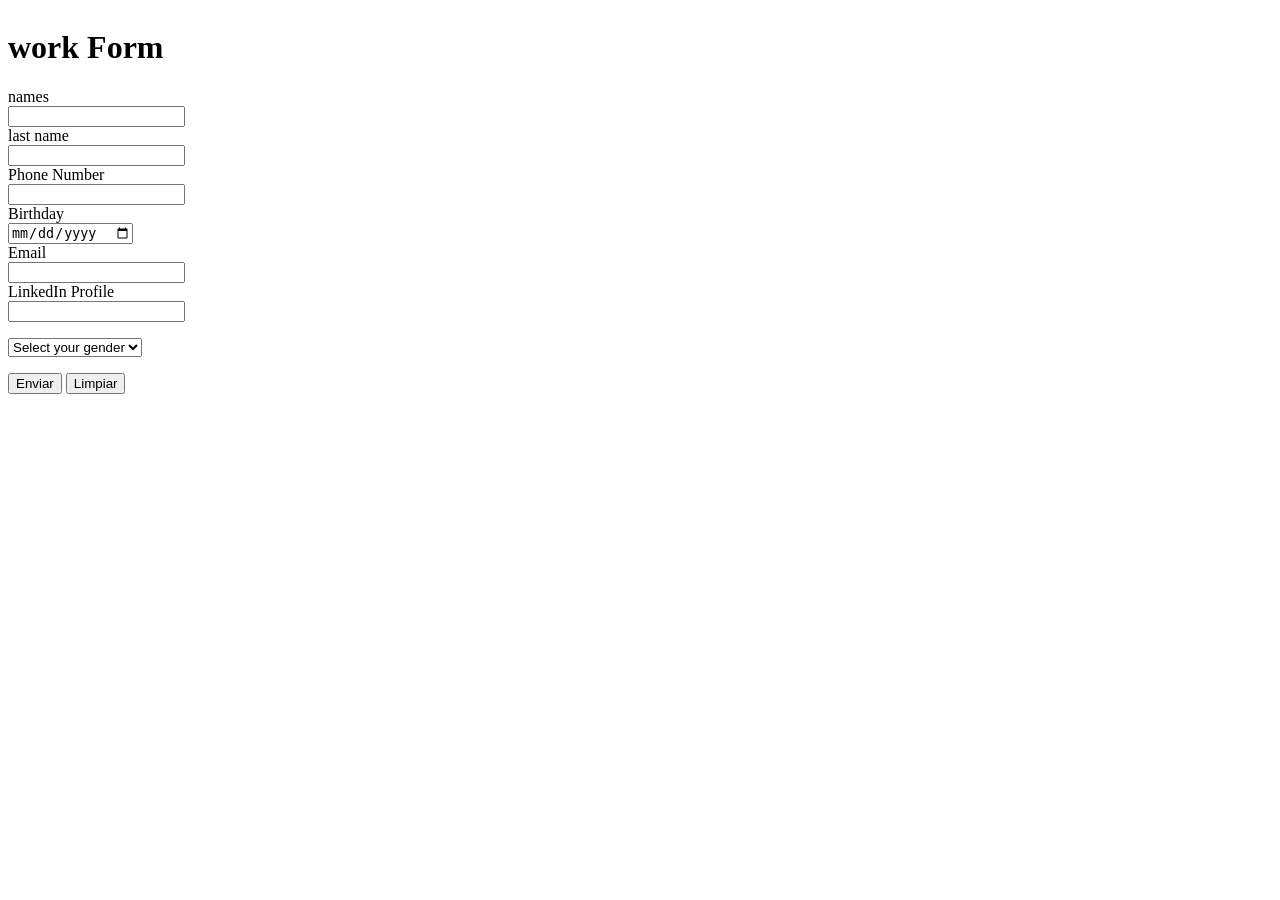
==== Dia 6/index.html @ 6e77ab4b "activity day 6" ====
<!DOCTYPE html>
<html lang="en">
<head>
    <meta charset="UTF-8">
    <meta name="viewport" content="width=device-width, initial-scale=1.0">
    <title>Document</title>
</head>
<body>
<style>

    body{align-content: center;}
</style>


         <h1> work Form </h1>
    <form action="">
        <p>
        <label for="fname">names</label> <br>
        <input type="text" id="fname"
        name="fname" maxlength="40" required> <br>

         <label for="lastname">last name</label> <br>
        <input type="text" id="lastname"
        name="lastname" maxlength="40" required> <br>

         <label for="PhoneNumber">Phone Number</label> <br>
        <input type="tel" id="PhoneNumber"
        name="PhoneNumber" > <br>

        <label for="Birthday">Birthday</label> <br>
        <input type="date" id="Birthday"
        name="Birthday" > <br>

        <label for="Email">Email</label> <br>
        <input type="email" id="Email"
        name="Email" > <br>

        <label for="LinkedIn">LinkedIn Profile</label> <br>
        <input type="url" id="LinkedIn"
        name="LinkedIn" > <br>
<p>

</p>
        <select gender>
            <option>Select your gender</option>
            <option>Female</option>
            <option>Male</option>
        </select>
 
</p>
</p>


        <button type="submit">Enviar</button> <button type="reset">Limpiar</button>
    </form>
   
</body>
</html>
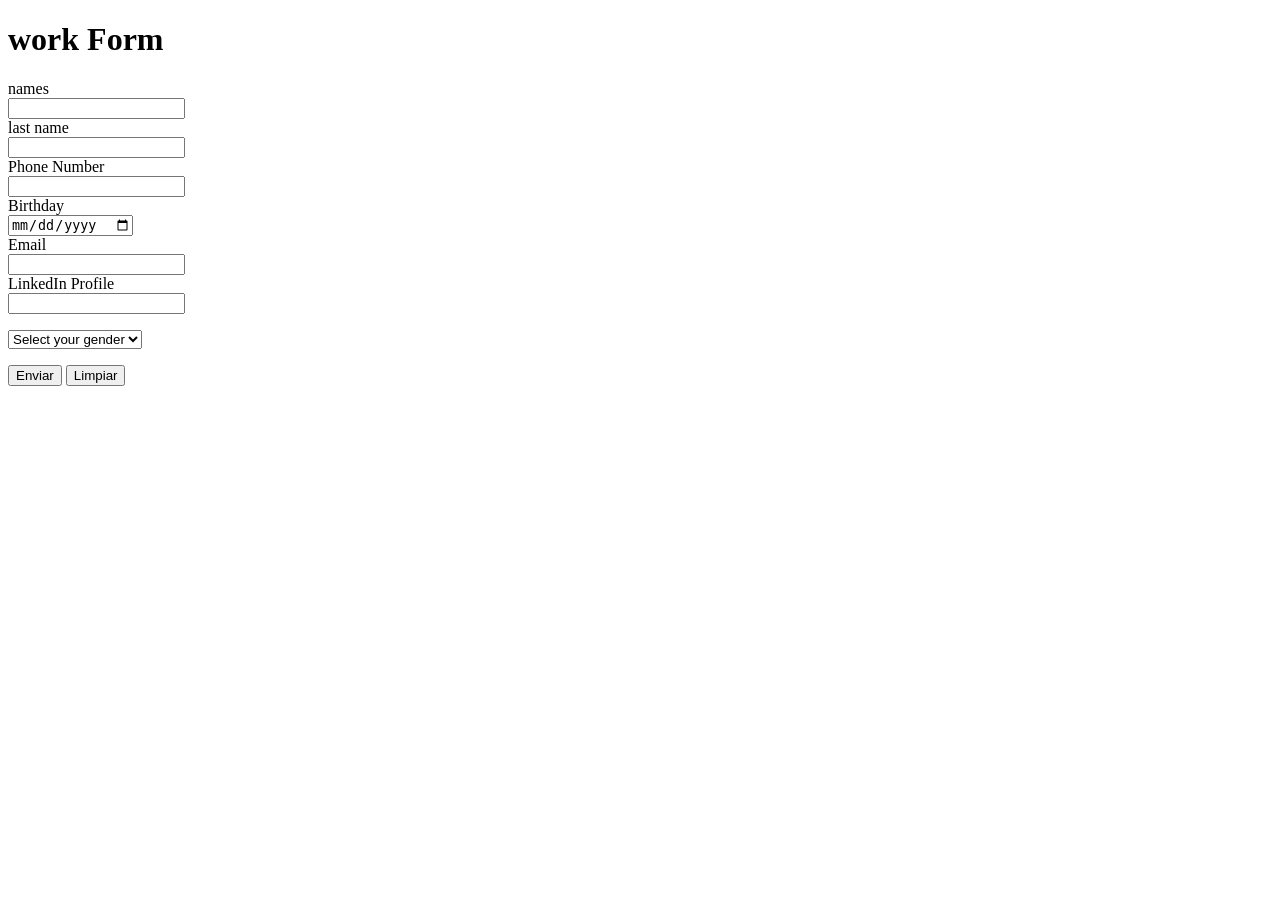
==== commit 5f562e35: "Updated" ====
--- a/Dia 6/index.html
+++ b/Dia 6/index.html
@@ -6,10 +6,6 @@
     <title>Document</title>
 </head>
 <body>
-<style>
-
-    body{align-content: center;}
-</style>
 
 
          <h1> work Form </h1>
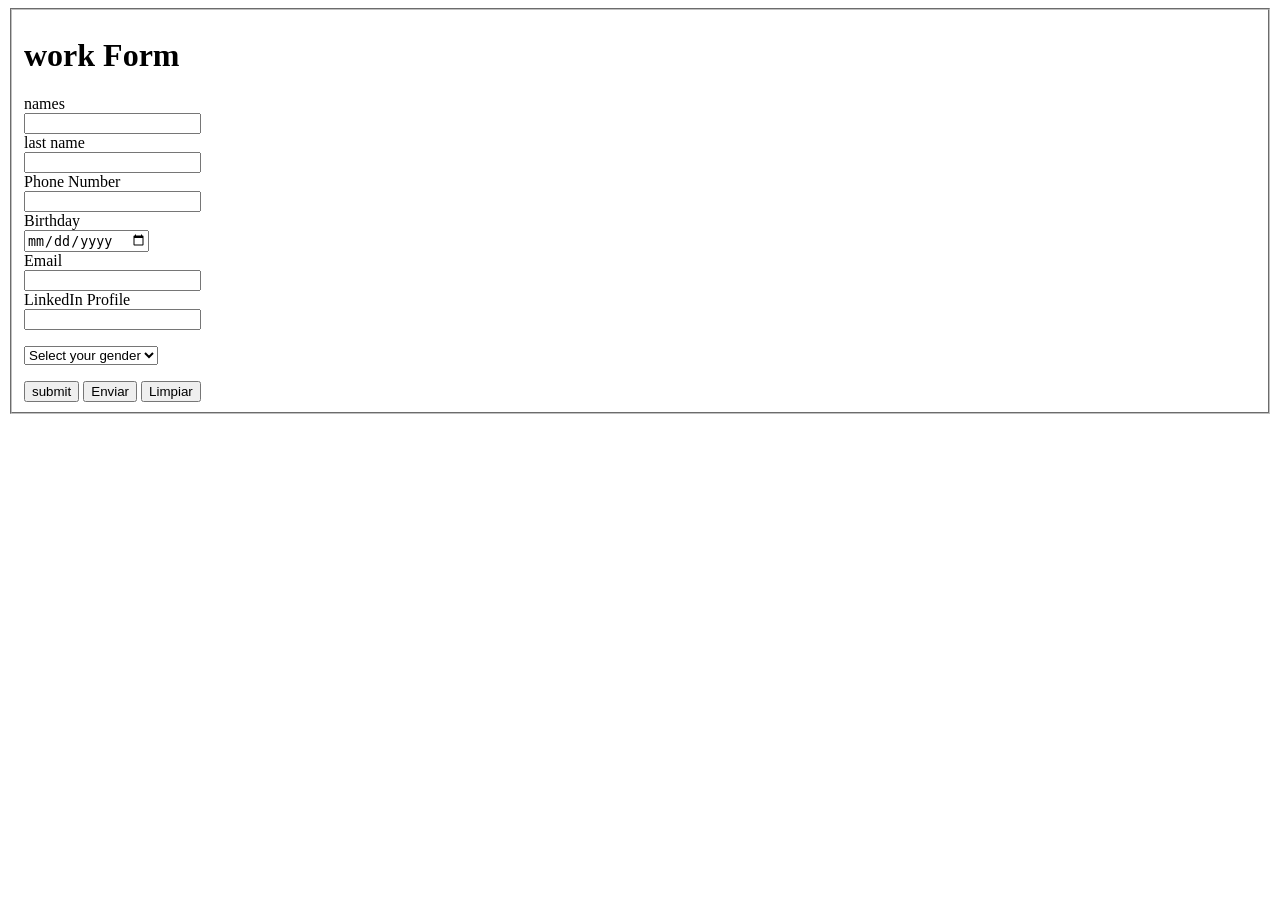
==== commit 86ad7df1: "New changes" ====
--- a/Dia 6/index.html
+++ b/Dia 6/index.html
@@ -6,7 +6,7 @@
     <title>Document</title>
 </head>
 <body>
-
+<fieldset>
 
          <h1> work Form </h1>
     <form action="">
@@ -29,14 +29,14 @@
 
         <label for="Email">Email</label> <br>
         <input type="email" id="Email"
-        name="Email" > <br>
+        name="Email" required> <br>
 
         <label for="LinkedIn">LinkedIn Profile</label> <br>
         <input type="url" id="LinkedIn"
         name="LinkedIn" > <br>
 <p>
 
-</p>
+
         <select gender>
             <option>Select your gender</option>
             <option>Female</option>
@@ -46,8 +46,14 @@
 </p>
 </p>
 
+<form action="" method="post"></form>
 
-        <button type="submit">Enviar</button> <button type="reset">Limpiar</button>
+
+<input type="button" value="submit">
+
+      
+<button type="submit">Enviar</button> <button type="reset">Limpiar</button>
+</fieldset>
     </form>
    
 </body>
